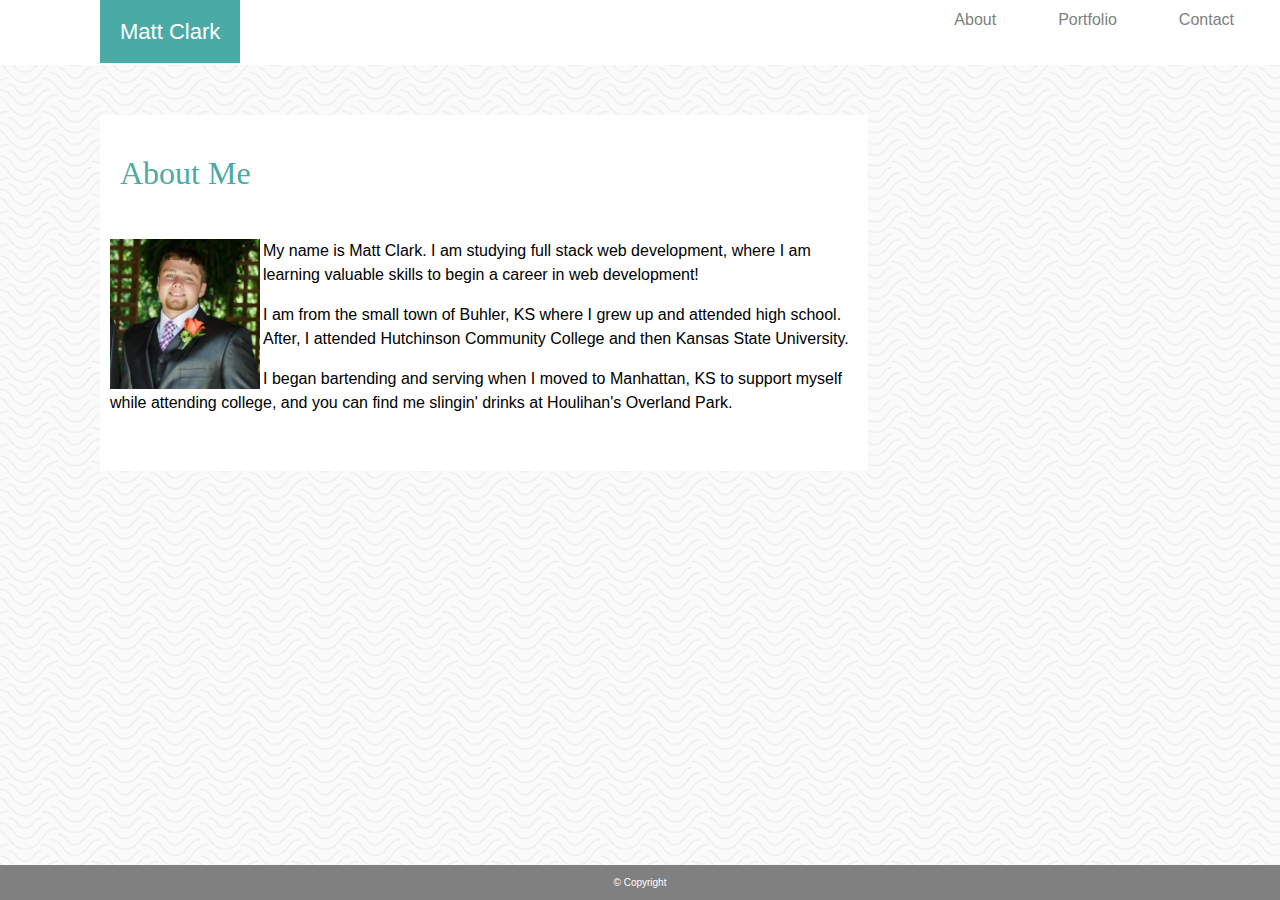
==== index.html @ 0921bd54 "Initial html and css" ====
<DOCTYPE html!>
<meta charset=UTF-8>
    <head>
    <title> Homework 2</title>
        <link rel="stylesheet" href="https://stackpath.bootstrapcdn.com/bootstrap/4.3.1/css/bootstrap.min.css" integrity="sha384-ggOyR0iXCbMQv3Xipma34MD+dH/1fQ784/j6cY/iJTQUOhcWr7x9JvoRxT2MZw1T" crossorigin="anonymous">
        <link rel="stylesheet" href="./assets/css/style.css">
    </head>
    <body>
    <header>
        <div class="name">Matt Clark</div>
            <ul class="nav justify-content-end">
                <li class="nav-item">
                    <a class="nav-link active" href="index.html">About</a>
                </li>
                <li class="nav-item">
                    <a class="nav-link" href="portfolio.html">Portfolio</a>
                </li>
                <li class="nav-item">
                    <a class="nav-link" href="contact.html">Contact</a>
                </li>
            </ul>
        </div>
    </header>
        <div class="box1">
            <br>
                <h2> About Me</h2>
                <br>
                <img src="./assets/images/mypicture.jpg" 
                    width="150"; 
                    height="150";
                    ALIGN=left
                    padding-left="10px";
                    alt="About Me Picture">
                    <p> My name is Matt Clark. I am studying full stack web development, where I am learning valuable skills to begin a career in web development!</p>
                    <p> I am from the small town of Buhler, KS where I grew up and attended high school. After, I attended Hutchinson Community College and then Kansas State University.</p>
                    <p> I began bartending and serving when I moved to Manhattan, KS to support myself while attending college, and you can find me slingin' drinks at Houlihan's Overland Park. </p>
                </div>
                     
                </div>
                <div class="footer">
                <p id="footertext">&copy Copyright</p>
            </div>
        </body>
        <footer>
        </footer>
---- assets/css/style.css ----
.navbar-navbar-expand-lg navbar-light bg-light {
    float: right;

}
.name {
    display: block;
    background-color: #4aaaa5;
    float: left;
    padding-top: 15px;
    padding-right: 20px;
    padding-bottom: 15px;
    padding-left: 20px;
    margin-left: 100px;
    color: white;
    text-align: center;
    font-size: 22px;
}

body {
    display: block;
    padding-top: 20px;
    margin: auto;
    background: url(../images/papyrus.jpg);
    background-position:-25px 100% ;
}

.box1 {
    display: block;
    margin: auto;
    background: url(../images/papyrus.jpg);
    background-position: 100% 100%;
    background: white;
    width: 60%;
    border: 1px rgb(102, 99, 99);
    padding-top: 15px;
    padding-bottom: 40px;
    padding-left: 10px;
    margin-top: 50px;
    margin-left: 100px;
    margin-bottom: 50px;
}
.footer {
    position: fixed;
    left: 0;
    bottom: 0;
    width: 100%;
    height: 35px;
    background-color: gray;
    color: white;
    text-align: center;
}
#footertext {
    color: white;
    font-size: 10px;
    text-align: center;
    padding-top: 10px;
}

h1 {
    color: #4aaaa5;
    font-family: 'Georgia', Times, 'Times New Roman', serif;
}

h2 {
    color: #4aaaa5;
    font-family: 'Georgia', Times, 'Times New Roman', serif;
    padding-bottom: 15px;
    padding-left: 10px;
    border-bottom: 5px, black;
}

p {
    color: black;
    font-family: 'Arial', 'Helvetica Neue', Helvetica, sans-serif;
}

.nav.justify-content-end li a {
    color: gray;
    margin-right: 30px;
}

header {
    background-color: white;
    border-bottom: 10px, black;
    margin-top: -20px;
    height: 65px;
    width: 100%;

}

.centered {
    position: absolute;
    top: 50%;
    left: 50%;
    transform: translate (-50%, -50%);
}

.card-title {
    background: #4aaaa5;
    color: white;
}

.card2 {
    display: block;
    float: clear right;
}

.centered {
    background-color: #4aaaa5;
    color: white;
    position: absolute;
    top: 75%;
    left: 32%;
    transform: translate(-75%, -25%)
}

.btn.btn-primary {
    background-color: #4aaaa5;
}
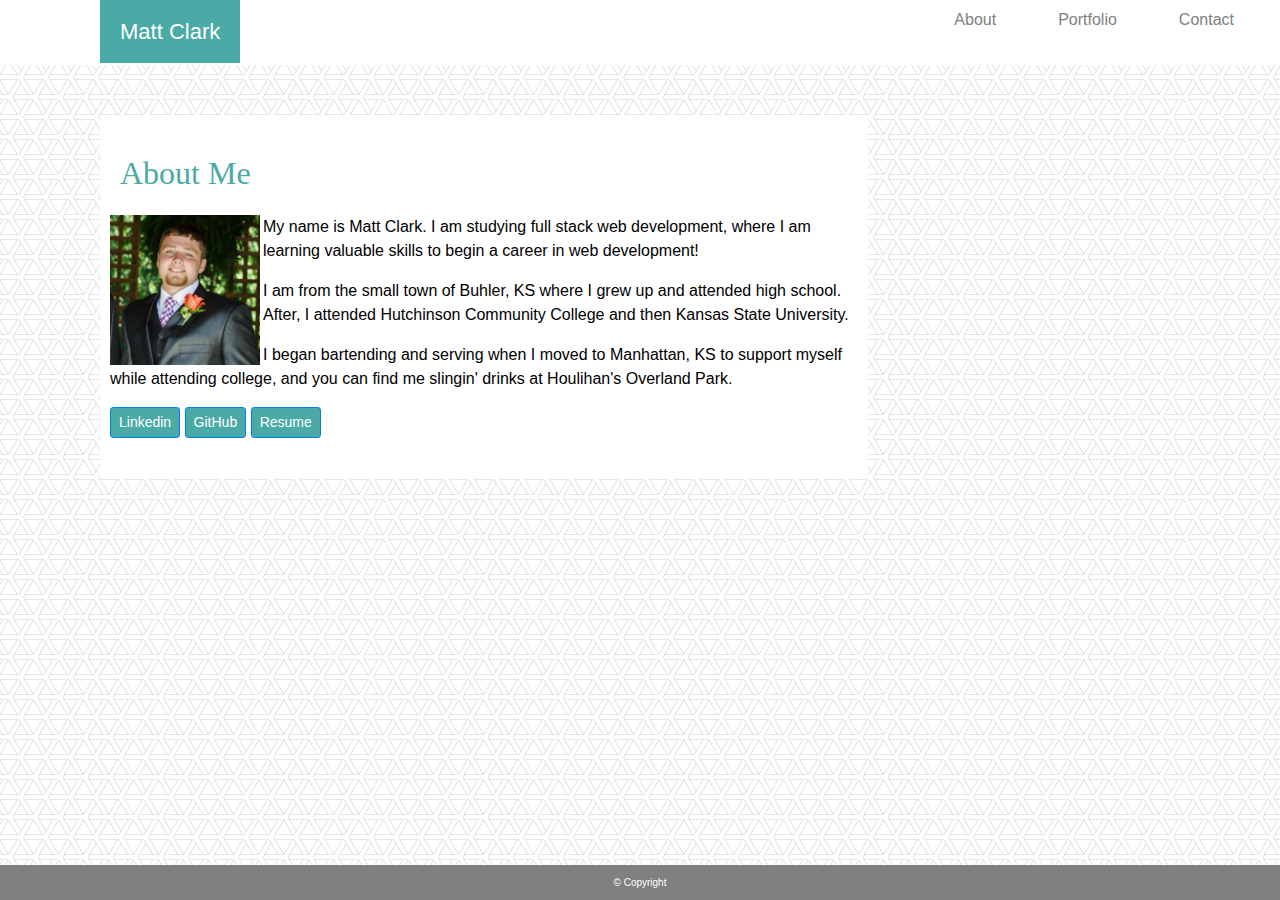
==== commit 61572d99: "Updated links" ====
--- a/index.html
+++ b/index.html
@@ -24,7 +24,6 @@
         <div class="box1">
             <br>
                 <h2> About Me</h2>
-                <br>
                 <img src="./assets/images/mypicture.jpg" 
                     width="150"; 
                     height="150";
@@ -34,6 +33,11 @@
                     <p> My name is Matt Clark. I am studying full stack web development, where I am learning valuable skills to begin a career in web development!</p>
                     <p> I am from the small town of Buhler, KS where I grew up and attended high school. After, I attended Hutchinson Community College and then Kansas State University.</p>
                     <p> I began bartending and serving when I moved to Manhattan, KS to support myself while attending college, and you can find me slingin' drinks at Houlihan's Overland Park. </p>
+                    <button type="button" class="btn btn-primary btn-sm" color="white"><a href="https://www.linkedin.com/in/matt-clark-980914133/Linkedin"> Linkedin</a></button>
+                    <button type="button" class="btn btn-primary btn-sm"><a href="https://github.com/realmattclark">GitHub</a></button>
+                    <button type="button" class="btn btn-primary btn-sm"><a href="/Downloads/Matthew-Clark.pdf">Resume</a></button>
+
+                
                 </div>
                      
                 </div>
--- a/assets/css/style.css
+++ b/assets/css/style.css
@@ -1,3 +1,8 @@
+a {
+    color:white;
+    text-align: center;
+}
+
 .navbar-navbar-expand-lg navbar-light bg-light {
     float: right;
 
@@ -20,16 +25,15 @@
     display: block;
     padding-top: 20px;
     margin: auto;
-    background: url(../images/papyrus.jpg);
+    background: url(../images/webb.png);
     background-position:-25px 100% ;
 }
 
 .box1 {
     display: block;
     margin: auto;
-    background: url(../images/papyrus.jpg);
+    background: white;
     background-position: 100% 100%;
-    background: white;
     width: 60%;
     border: 1px rgb(102, 99, 99);
     padding-top: 15px;
